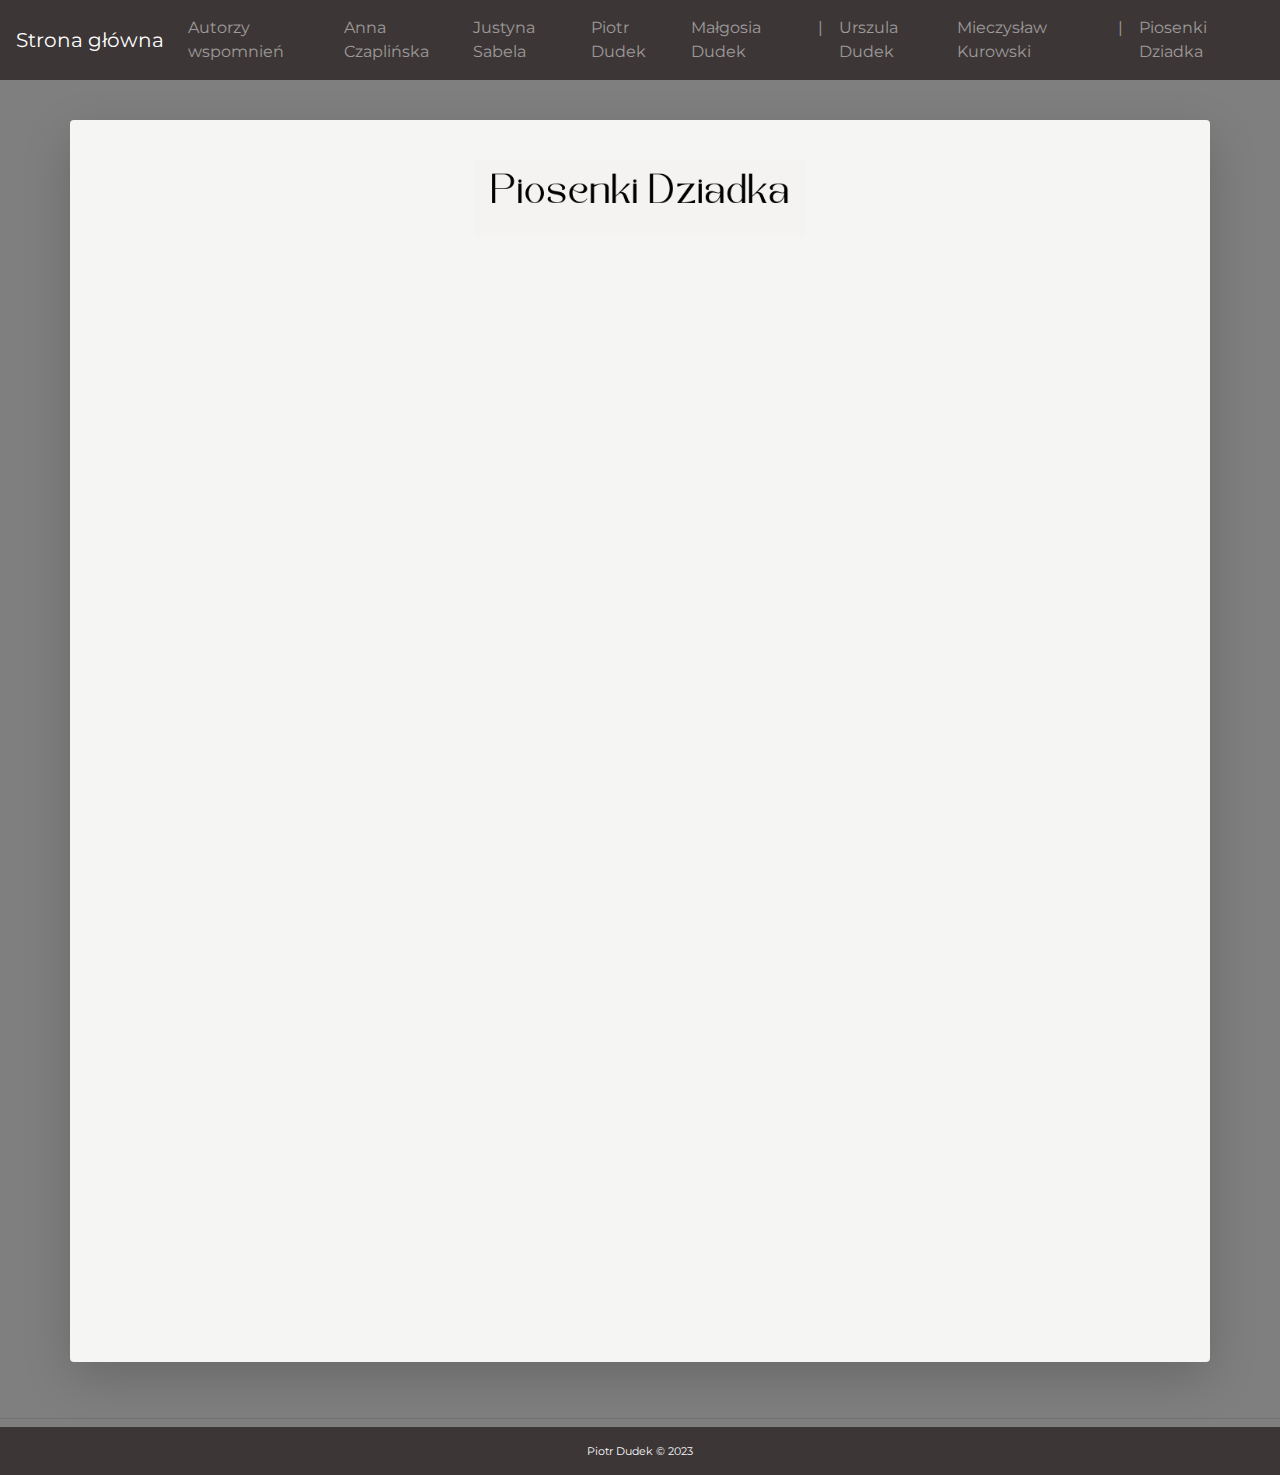
==== piosenki.html @ 0433b16d "Add files via upload" ====
<!DOCTYPE html>
<html lang="en">

<head>
    <meta charset="UTF-8">
    <meta name="viewport" content="width=device-width, initial-scale=1.0">
    <title>Józef Dudek - wspomnienia</title>
    <!-- fav icon -->
    <link href="assets/images/icons/JD.png" rel="icon" type="image/x-icon" />
    <link rel="preconnect" href="https://fonts.gstatic.com">
    <link href="https://fonts.googleapis.com/css2?family=Montserrat:wght@300&display=swap" rel="stylesheet">
    <!-- Bootstrap Stylesheet -->
    <link rel="stylesheet" href="https://stackpath.bootstrapcdn.com/bootstrap/4.5.2/css/bootstrap.min.css"
        integrity="sha384-JcKb8q3iqJ61gNV9KGb8thSsNjpSL0n8PARn9HuZOnIxN0hoP+VmmDGMN5t9UJ0Z" crossorigin="anonymous">
    <!-- My own CSS Stylesheet -->
    <link rel="stylesheet" href="assets/css/style.css">
</head>

<body>
    <div class="page-container background2">
        <div class="content-wrap">

            <!-- Navigation bar -->
            <header>
                <nav class="navbar navbar-expand-lg navbar-dark theme">
                    <a class="navbar-brand" href="index.html">Strona główna</a>
                    <button class="navbar-toggler" type="button" data-toggle="collapse"
                        data-target="#navbarNavAltMarkup" aria-controls="navbarNavAltMarkup" aria-expanded="false"
                        aria-label="Toggle navigation">
                        <span class="navbar-toggler-icon"></span>
                    </button>
                    <div class="collapse navbar-collapse" id="navbarNavAltMarkup">
                        <div class="navbar-nav">
                            <a class="nav-link" href="autorzy.html">Autorzy wspomnień<span class="sr-only">(current)</span></a>
                            <a class="nav-link" href="ac.html">Anna Czaplińska<span class="sr-only">(current)</span></a>
                            <a class="nav-link" href="js.html">Justyna Sabela<span class="sr-only">(current)</span></a>
                            <a class="nav-link" href="pd.html">Piotr Dudek<span class="sr-only">(current)</span></a>
                            <a class="nav-link" href="md.html">Małgosia Dudek<span class="sr-only">(current)</span></a>
                            <a class="nav-link" href="">|<span class="sr-only">(current)</span></a>
                            <a class="nav-link" href="ud.html">Urszula Dudek<span class="sr-only">(current)</span></a>
                            <a class="nav-link" href="mk.html">Mieczysław Kurowski<span class="sr-only">(current)</span></a>
                            <a class="nav-link" href="">|<span class="sr-only">(current)</span></a>
                            <a class="nav-link" href="piosenki.html">Piosenki Dziadka<span class="sr-only">(current)</span></a>

                        </div>
                    </div>
                    
                </nav>
            </header>
            <br>


            <div class="container col-xs-9 my-3 p-3 rounded projects shadow-lg">
                <br>
                <div class="text-center">
                    <img src="assets/images/icons/songs.png" style="width: 30%;">
                
                </div>
<br><br>
                <div class="text-center">
                    <iframe width="560" height="315" src="https://www.youtube.com/embed/C9Fhe4Wa2mc?si=bTYRf_tSLbSJ99hi" title="YouTube video player" frameborder="0" allow="accelerometer; autoplay; clipboard-write; encrypted-media; gyroscope; picture-in-picture; web-share" allowfullscreen></iframe>
                </div>
<br><br>
                <div class="text-center">
                    <iframe width="560" height="315" src="https://www.youtube.com/embed/KfQHTM-mHek?si=QVGGHLbN7p8RrRS-" title="YouTube video player" frameborder="0" allow="accelerometer; autoplay; clipboard-write; encrypted-media; gyroscope; picture-in-picture; web-share" allowfullscreen></iframe>
                </div>
<br><br>
                <div class="text-center">
                    <iframe width="560" height="315" src="https://www.youtube.com/embed/5AblrgZAj9Q?si=zHrNosS36AXf-u1D" title="YouTube video player" frameborder="0" allow="accelerometer; autoplay; clipboard-write; encrypted-media; gyroscope; picture-in-picture; web-share" allowfullscreen></iframe>                
                </div>
            </div>
            <br>

                <hr class="my-3">


            </div>
            <footer class="footer text-center text-light pt-3 theme">Piotr Dudek © 2023</footer>

        </div>
        <!-- Sticky Footer -->
        <!-- <footer class="footer text-center text-light pt-3 theme">Copyright - Piotr D. © 2023</footer> -->
    </div>

    <!-- JS, Popper.js, and jQuery -->
    <script src="https://code.jquery.com/jquery-3.5.1.min.js"
        integrity="sha256-9/aliU8dGd2tb6OSsuzixeV4y/faTqgFtohetphbbj0=" crossorigin="anonymous"></script>
    <script src="https://cdn.jsdelivr.net/npm/popper.js@1.16.1/dist/umd/popper.min.js"
        integrity="sha384-9/reFTGAW83EW2RDu2S0VKaIzap3H66lZH81PoYlFhbGU+6BZp6G7niu735Sk7lN"
        crossorigin="anonymous"></script>
    <script src="https://stackpath.bootstrapcdn.com/bootstrap/4.5.2/js/bootstrap.min.js"
        integrity="sha384-B4gt1jrGC7Jh4AgTPSdUtOBvfO8shuf57BaghqFfPlYxofvL8/KUEfYiJOMMV+rV"
        crossorigin="anonymous"></script>
    <script src="assets/js/script.js"></script>
</body>

</html>
---- assets/css/style.css ----
/* Background color for the entire page */
/* body {
    background-color: slategray;
} */

/* Sticky Footer */
.page-container {
    position: relative;
    min-height: 100vh;
}

.content-wrap {
    padding-bottom: 2.5rem;
}

.footer {
    position: absolute;
    bottom: 0;
    width: 100%;
    height: 3rem;
    font-size: 11px;
    /* padding: 55px;            */
}

.blk {
    color: rgb(39, 36, 36);
}

.col-lg-5 {
    margin-bottom: 35px;
}

.projects {
    background-color: rgba(245,245,243,255)
    ; 
}

.background2 {
    background-color: #7f7f7f;
}

.theme {
    background-color: #3d3636;
}

.centertxt {
    display: block;
    text-align: center;
}

body {
    font-family: "Montserrat", sans-serif;
}
.wrap-left {
    padding-left: 2.5rem;
}

.cent-img {
    display: block;
    margin-left: auto;
    margin-right: auto;
    width: 40%;
}

img {
    max-width: 100vw;
    max-height: 80vh;
    object-fit: contain;
}

.bolded { font-weight: bold !important; }


/* .tab {
    display: inline-block;
    margin-left: 4em;
} */

p {
    text-indent: 25px;
}

.cmargin {
    margin-left: 7%;
    margin-right: 7%;
}

.logobig {
    font-size: 150%;
}
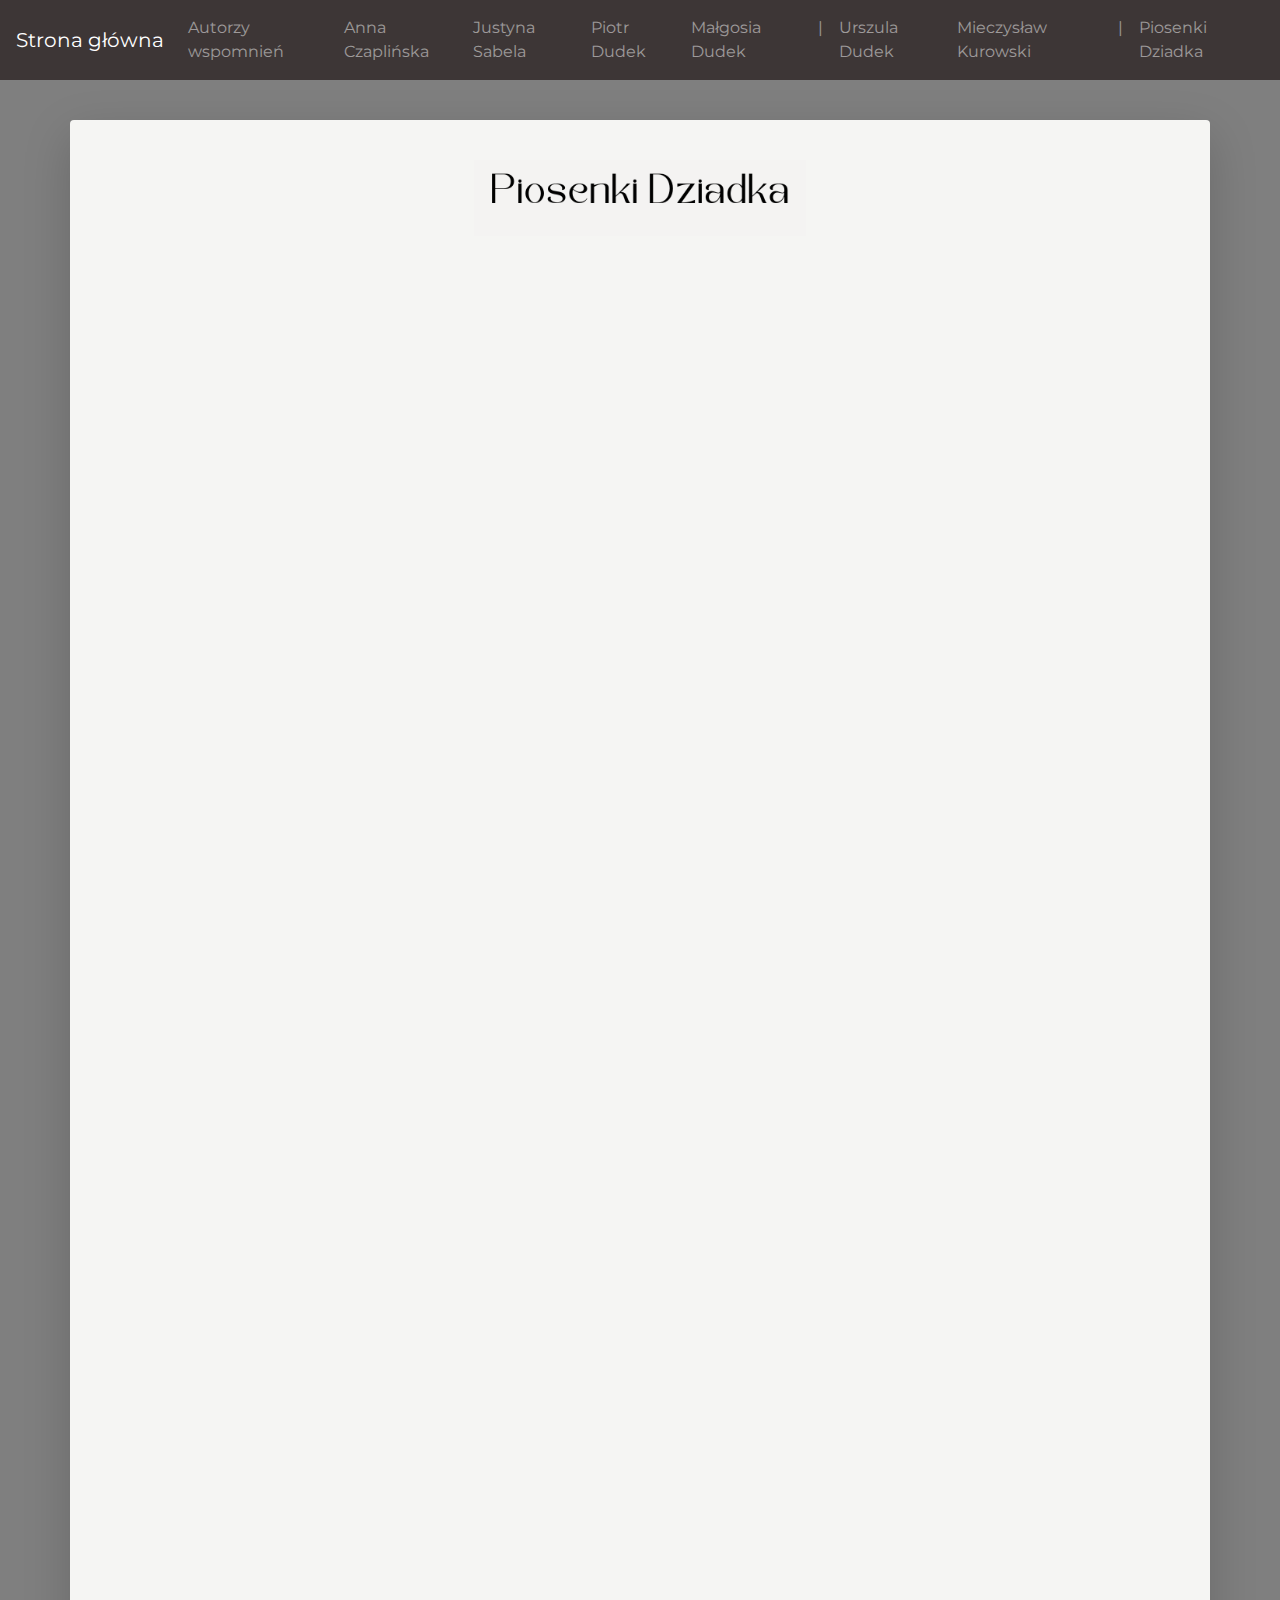
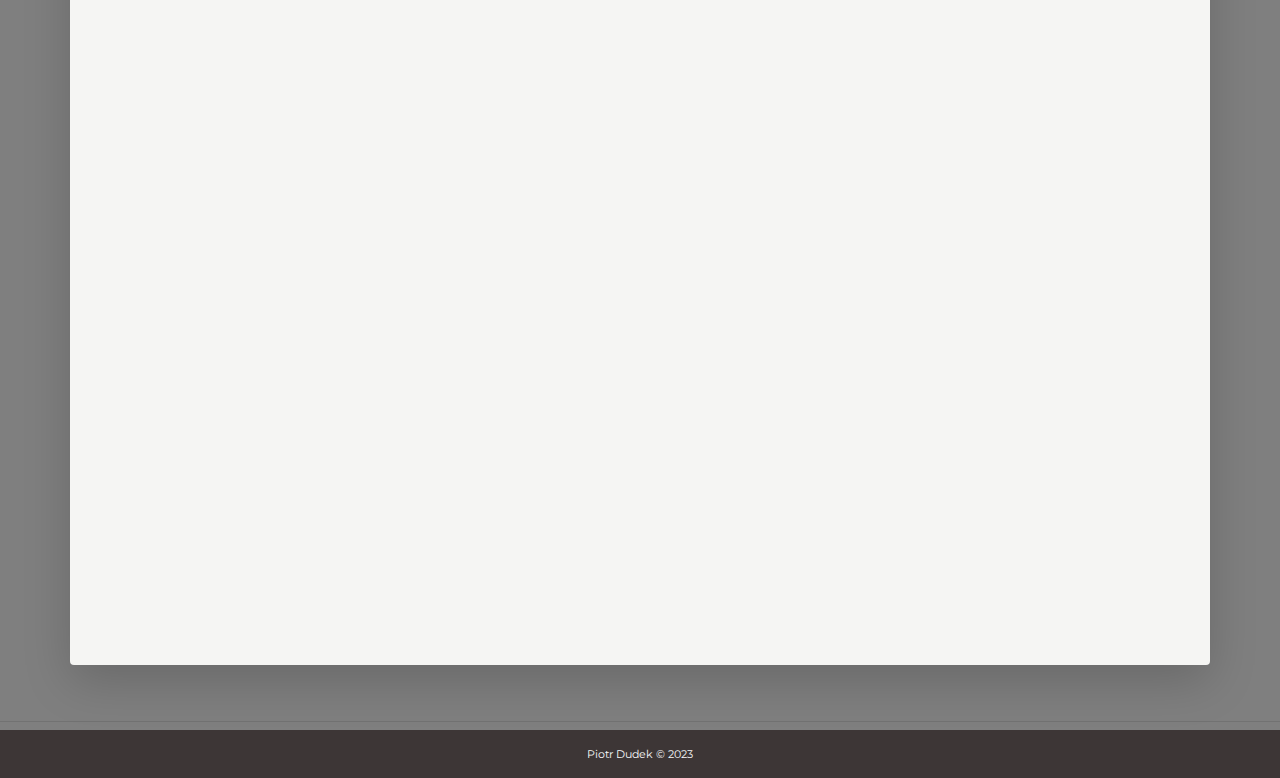
==== commit 6d823371: "Add files via upload" ====
--- a/piosenki.html
+++ b/piosenki.html
@@ -57,17 +57,39 @@
                 
                 </div>
 <br><br>
-                <div class="text-center">
+<div style="padding-bottom:56.25%; position:relative; display:block; width: 100%">
+    <iframe width="100%" height="100%"
+        src="https://www.youtube.com/embed/C9Fhe4Wa2mc?si=bTYRf_tSLbSJ99hi"
+        frameborder="0" allowfullscreen="" style="position:absolute; top:0; left: 0">
+    </iframe>
+</div>
+                <!-- <div class="text-center">
                     <iframe width="560" height="315" src="https://www.youtube.com/embed/C9Fhe4Wa2mc?si=bTYRf_tSLbSJ99hi" title="YouTube video player" frameborder="0" allow="accelerometer; autoplay; clipboard-write; encrypted-media; gyroscope; picture-in-picture; web-share" allowfullscreen></iframe>
+                </div> -->
+<br><br>
+                <!-- <div class="text-center">
+                    <iframe width="560" height="315" src="https://www.youtube.com/embed/KfQHTM-mHek?si=QVGGHLbN7p8RrRS-" title="YouTube video player" frameborder="0" allow="accelerometer; autoplay; clipboard-write; encrypted-media; gyroscope; picture-in-picture; web-share" allowfullscreen></iframe>
+                </div> -->
+
+                <div style="padding-bottom:56.25%; position:relative; display:block; width: 100%">
+                    <iframe width="100%" height="100%"
+                        src="https://www.youtube.com/embed/KfQHTM-mHek?si=QVGGHLbN7p8RrRS-"
+                        frameborder="0" allowfullscreen="" style="position:absolute; top:0; left: 0">
+                    </iframe>
                 </div>
 <br><br>
-                <div class="text-center">
-                    <iframe width="560" height="315" src="https://www.youtube.com/embed/KfQHTM-mHek?si=QVGGHLbN7p8RrRS-" title="YouTube video player" frameborder="0" allow="accelerometer; autoplay; clipboard-write; encrypted-media; gyroscope; picture-in-picture; web-share" allowfullscreen></iframe>
+                <!-- <div class="text-center">
+                    <iframe width="560" height="315" src="https://www.youtube.com/embed/5AblrgZAj9Q?si=zHrNosS36AXf-u1D" title="YouTube video player" frameborder="0" allow="accelerometer; autoplay; clipboard-write; encrypted-media; gyroscope; picture-in-picture; web-share" allowfullscreen></iframe>                
+                </div> -->
+
+                <div style="padding-bottom:56.25%; position:relative; display:block; width: 100%">
+                    <iframe width="100%" height="100%"
+                        src="https://www.youtube.com/embed/5AblrgZAj9Q?si=zHrNosS36AXf-u1D"
+                        frameborder="0" allowfullscreen="" style="position:absolute; top:0; left: 0">
+                    </iframe>
                 </div>
-<br><br>
-                <div class="text-center">
-                    <iframe width="560" height="315" src="https://www.youtube.com/embed/5AblrgZAj9Q?si=zHrNosS36AXf-u1D" title="YouTube video player" frameborder="0" allow="accelerometer; autoplay; clipboard-write; encrypted-media; gyroscope; picture-in-picture; web-share" allowfullscreen></iframe>                
-                </div>
+
+
             </div>
             <br>
 
